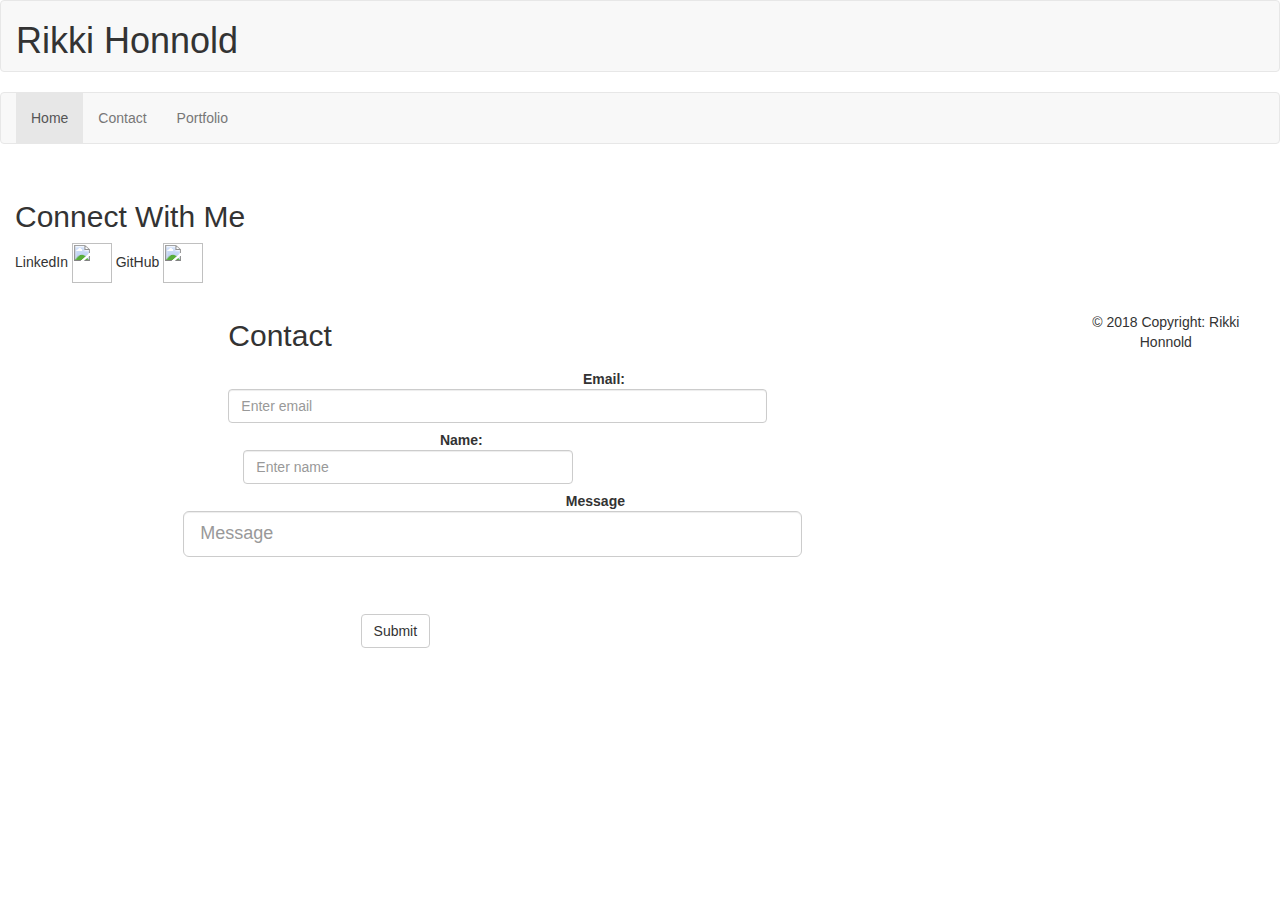
==== Contact.html @ 58b9505f "does this work oh my god please" ====
<html lang="en">
<head>
  <title>Bootstrap Example</title>
  <meta charset="utf-8">
  <meta name="viewport" content="width=device-width, initial-scale=1">
  <link rel="stylesheet" href="https://maxcdn.bootstrapcdn.com/bootstrap/3.3.7/css/bootstrap.min.css">
  <link rel="stylesheet" href="/Users/rikki/Desktop/Bootstrap Portfolio/style.css">
  
  <script src="https://ajax.googleapis.com/ajax/libs/jquery/3.3.1/jquery.min.js"></script>
  <script src="https://maxcdn.bootstrapcdn.com/bootstrap/3.3.7/js/bootstrap.min.js"></script>
</head>
<body>
<nav class="navbar navbar-default">
    <div class="container-fluid">
      <div class="navbar-header">
        <h1>Rikki Honnold</h1>
      </div>
      </div>
      </nav>
      <nav class="navbar navbar-default">
            <div class="container-fluid">
              <div class="navbar-header">
      <ul class="nav navbar-nav">
        <li class="active"><a href="/Users/rikki/Desktop/Bootstrap Portfolio/index.html">Home</a></li>
        <li role="separator" class="divider"></li>
            <li><a href="#">Contact</a></li>
            <li role="separator" class="navbar-right"></li>
            <li><a href="/Users/rikki/Desktop/Bootstrap Portfolio/portfolio.html">Portfolio</a></li>
          </ul>
      </ul>
    </div>
  </nav>  
  </body>
  <div class="container-fluid text-center text-md-left">
    <div class="row">


        <div class="col-md-6">
   
        </div>
    </div>
</div>
<div class="panel-body">
    <h2>Connect With Me</h2>
        LinkedIn <img src="/Users/rikki/Desktop/Bootstrap Portfolio/assets/linkedInBest.png" width="40" height="40">   
        GitHub <img src="/Users/rikki/Desktop/Bootstrap Portfolio/assets/github.png"  width="40" height="40">   
</div>
    </div>
  </div>
  <div class ="col-sm-5 .col-sm-offset-2 .col-md-6 .col-md-offset-0">
<div class="container-fluid text-center text-md-left">
<div class="row">
<div class="col-md-6">
</div>
</div>
</div>
</div>
<form class="form-horizontal" action="/action_page.php">
    <div class="col-sm-offset-2 col-sm-8">
    <h2>Contact</h2>
    <div class="form-group">
      <label class="control-label col-sm-6" for="Name">Email:</label>
      <div class="col-sm-8">
        <input type="email" class="form-control" id="Email" placeholder="Enter email">
        <label class="control-label col-sm-6" for="Name">Name:</label>
      <div class="col-sm-8">
        <input type="email" class="form-control" id="Name" placeholder="Enter name">
      </div>
    </div>
    <div class="form-group">
      <label class="control-label col-sm-6" for="Message">Message</label>
      <div class="col-sm-8"> 
            <div class="row">
                    <div class="row">
                            <div class="input-group input-group-lg"></div>
        <input type="Message" class="form-control input-lg" id="Message" placeholder="Message">
        </div>
        </div>
      </div>
    </div>
    <div class="form-group"> 
      <div class="col-sm-offset-2 col-sm-8">
        <div class="checkbox">

        </div>
      </div>
    </div>
    <div class="form-group"> 
      <div class="col-sm-offset-2 col-sm-8">
        <button type="submit" class="btn btn-default">Submit</button>
      </div>
    </div>
    </div>
    </div>
  </form>

  <footer class="page-footer font-small blue pt-4 mt-4">
        <div class="footer-copyright py-3 text-center">
            <div class="container-fluid">
                © 2018 Copyright: Rikki Honnold
        
            </div>
        </div>
        <!--/.Copyright-->
        
        </footer>
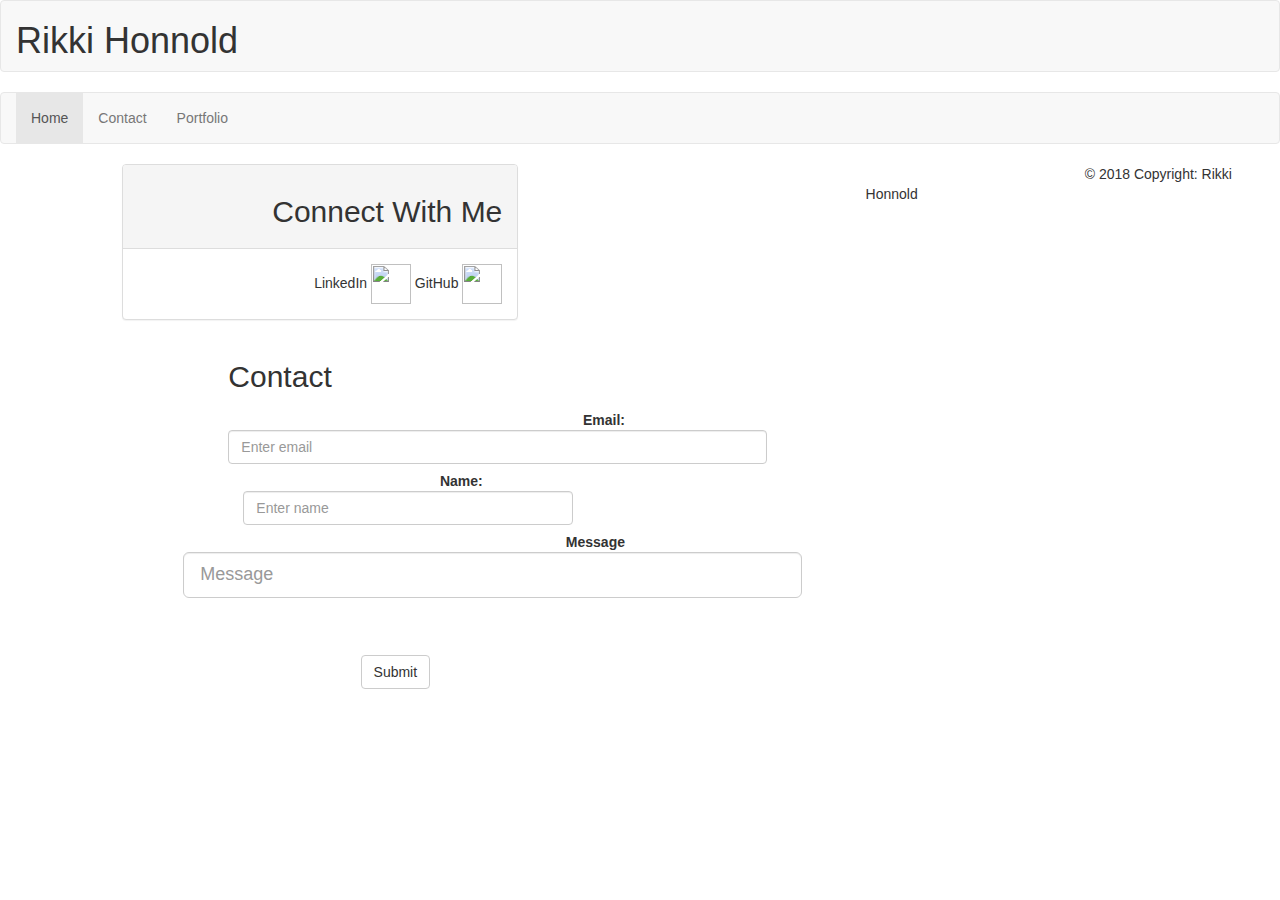
==== commit cd391adf: "Is this working?" ====
--- a/Contact.html
+++ b/Contact.html
@@ -1,7 +1,7 @@
 
 <html lang="en">
 <head>
-  <title>Bootstrap Example</title>
+  <title>Contact Page</title>
   <meta charset="utf-8">
   <meta name="viewport" content="width=device-width, initial-scale=1">
   <link rel="stylesheet" href="https://maxcdn.bootstrapcdn.com/bootstrap/3.3.7/css/bootstrap.min.css">
@@ -19,35 +19,29 @@
       </div>
       </nav>
       <nav class="navbar navbar-default">
-            <div class="container-fluid">
-              <div class="navbar-header">
+ <div class="container-fluid">
+<div class="navbar-header">
       <ul class="nav navbar-nav">
         <li class="active"><a href="/Users/rikki/Desktop/Bootstrap Portfolio/index.html">Home</a></li>
         <li role="separator" class="divider"></li>
             <li><a href="#">Contact</a></li>
             <li role="separator" class="navbar-right"></li>
-            <li><a href="/Users/rikki/Desktop/Bootstrap Portfolio/portfolio.html">Portfolio</a></li>
+           <li><a href="/Users/rikki/Desktop/Bootstrap-Portfolio/portfolio.html">Portfolio</a></li>
           </ul>
       </ul>
     </div>
   </nav>  
   </body>
-  <div class="container-fluid text-center text-md-left">
-    <div class="row">
-
-
-        <div class="col-md-6">
-   
-        </div>
-    </div>
+        <div class="col-md-4 col-md-offset-1 text-right">
+            <div class="panel panel-default">      
+              <div class="panel-heading"><h2>Connect With Me</h2></div>
+              <div class="panel-body">
+                  LinkedIn <img src="/Users/rikki/Desktop/Bootstrap-Portfolio/assets/linkedInBest.png" width="40" height="40">   
+                  GitHub <img src="/Users/rikki/Desktop/Bootstrap-Portfolio/assets/github.png"  width="40" height="40">   
+                  </div>
+            </div>
+          </div>
 </div>
-<div class="panel-body">
-    <h2>Connect With Me</h2>
-        LinkedIn <img src="/Users/rikki/Desktop/Bootstrap Portfolio/assets/linkedInBest.png" width="40" height="40">   
-        GitHub <img src="/Users/rikki/Desktop/Bootstrap Portfolio/assets/github.png"  width="40" height="40">   
-</div>
-    </div>
-  </div>
   <div class ="col-sm-5 .col-sm-offset-2 .col-md-6 .col-md-offset-0">
 <div class="container-fluid text-center text-md-left">
 <div class="row">
@@ -94,14 +88,14 @@
     </div>
     </div>
   </form>
-
   <footer class="page-footer font-small blue pt-4 mt-4">
-        <div class="footer-copyright py-3 text-center">
-            <div class="container-fluid">
-                © 2018 Copyright: Rikki Honnold
+      <div class="container-fluid text-center text-md-left">
         
-            </div>
-        </div>
-        <!--/.Copyright-->
-        
-        </footer>+      <div class="footer-copyright py-3 text-center">
+          <div class="container-fluid">
+              © 2018 Copyright: Rikki Honnold
+    
+          </div>
+      </div>
+    
+    </footer>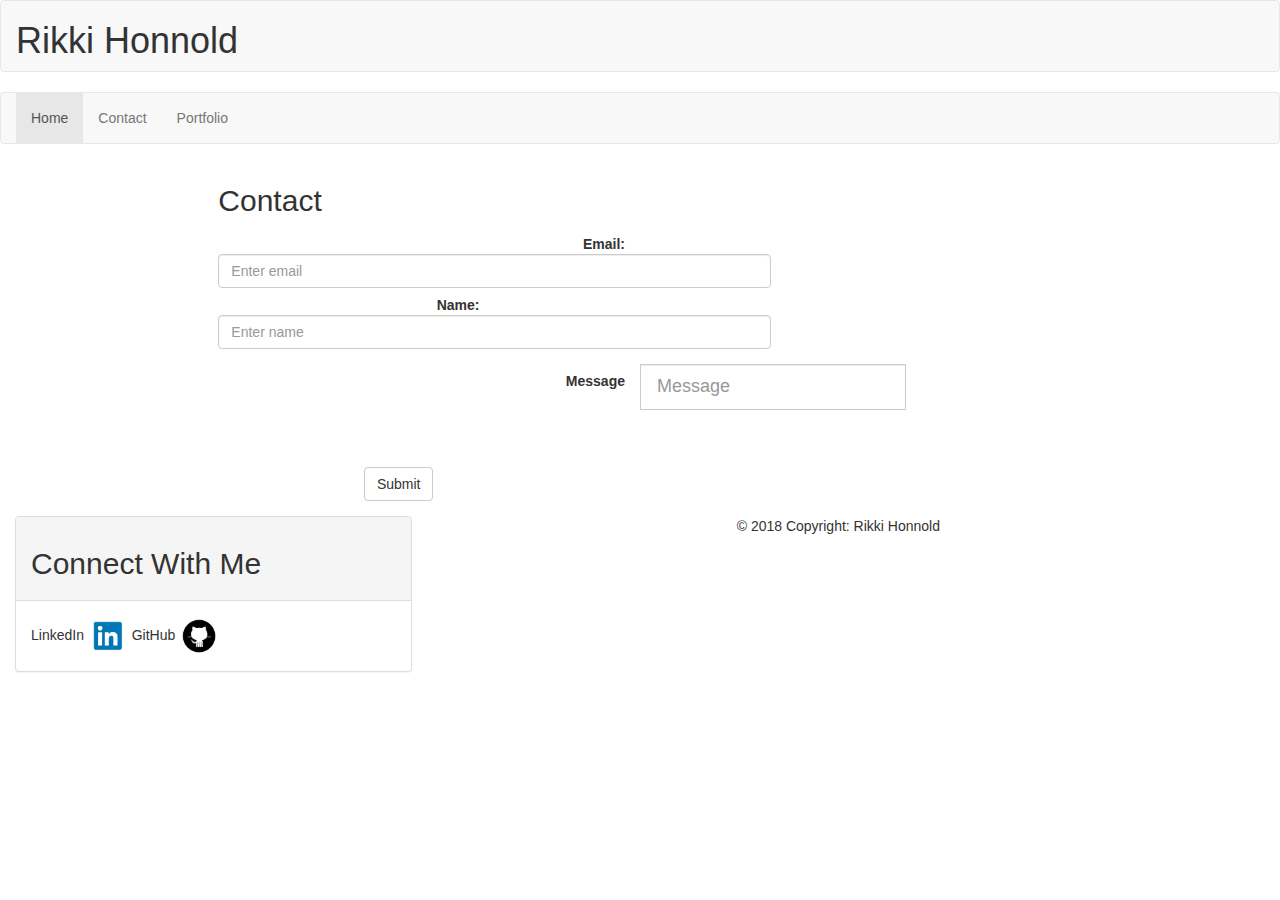
==== commit 9d701a1e: "add all the things" ====
--- a/Contact.html
+++ b/Contact.html
@@ -5,7 +5,7 @@
   <meta charset="utf-8">
   <meta name="viewport" content="width=device-width, initial-scale=1">
   <link rel="stylesheet" href="https://maxcdn.bootstrapcdn.com/bootstrap/3.3.7/css/bootstrap.min.css">
-  <link rel="stylesheet" href="/Users/rikki/Desktop/Bootstrap Portfolio/style.css">
+  <link rel="stylesheet" href="/Users/rikki/Desktop/Bootstrap-Portfolio/style.css">
   
   <script src="https://ajax.googleapis.com/ajax/libs/jquery/3.3.1/jquery.min.js"></script>
   <script src="https://maxcdn.bootstrapcdn.com/bootstrap/3.3.7/js/bootstrap.min.js"></script>
@@ -32,24 +32,7 @@
     </div>
   </nav>  
   </body>
-        <div class="col-md-4 col-md-offset-1 text-right">
-            <div class="panel panel-default">      
-              <div class="panel-heading"><h2>Connect With Me</h2></div>
-              <div class="panel-body">
-                  LinkedIn <img src="/Users/rikki/Desktop/Bootstrap-Portfolio/assets/linkedInBest.png" width="40" height="40">   
-                  GitHub <img src="/Users/rikki/Desktop/Bootstrap-Portfolio/assets/github.png"  width="40" height="40">   
-                  </div>
-            </div>
-          </div>
-</div>
-  <div class ="col-sm-5 .col-sm-offset-2 .col-md-6 .col-md-offset-0">
-<div class="container-fluid text-center text-md-left">
-<div class="row">
-<div class="col-md-6">
-</div>
-</div>
-</div>
-</div>
+  <div class ="row">
 <form class="form-horizontal" action="/action_page.php">
     <div class="col-sm-offset-2 col-sm-8">
     <h2>Contact</h2>
@@ -58,16 +41,15 @@
       <div class="col-sm-8">
         <input type="email" class="form-control" id="Email" placeholder="Enter email">
         <label class="control-label col-sm-6" for="Name">Name:</label>
-      <div class="col-sm-8">
         <input type="email" class="form-control" id="Name" placeholder="Enter name">
       </div>
     </div>
     <div class="form-group">
       <label class="control-label col-sm-6" for="Message">Message</label>
-      <div class="col-sm-8"> 
+       
             <div class="row">
                     <div class="row">
-                            <div class="input-group input-group-lg"></div>
+                            <div class="input-group input-group-lg">
         <input type="Message" class="form-control input-lg" id="Message" placeholder="Message">
         </div>
         </div>
@@ -76,7 +58,6 @@
     <div class="form-group"> 
       <div class="col-sm-offset-2 col-sm-8">
         <div class="checkbox">
-
         </div>
       </div>
     </div>
@@ -88,6 +69,17 @@
     </div>
     </div>
   </form>
+  <div class="col-md-4 col-right-offset-1 text-left">
+      <div class="panel panel-default">      
+        <div class="panel-heading"><h2>Connect With Me</h2></div>
+        <div class="panel-body">
+            LinkedIn <img src="./assets/linkedInBest.png" width="40" height="40">   
+            GitHub <img src="./assets/github.png"  width="40" height="40">   
+            </div>
+      </div>
+    </div>
+  </div>
+</div>
   <footer class="page-footer font-small blue pt-4 mt-4">
       <div class="container-fluid text-center text-md-left">
         
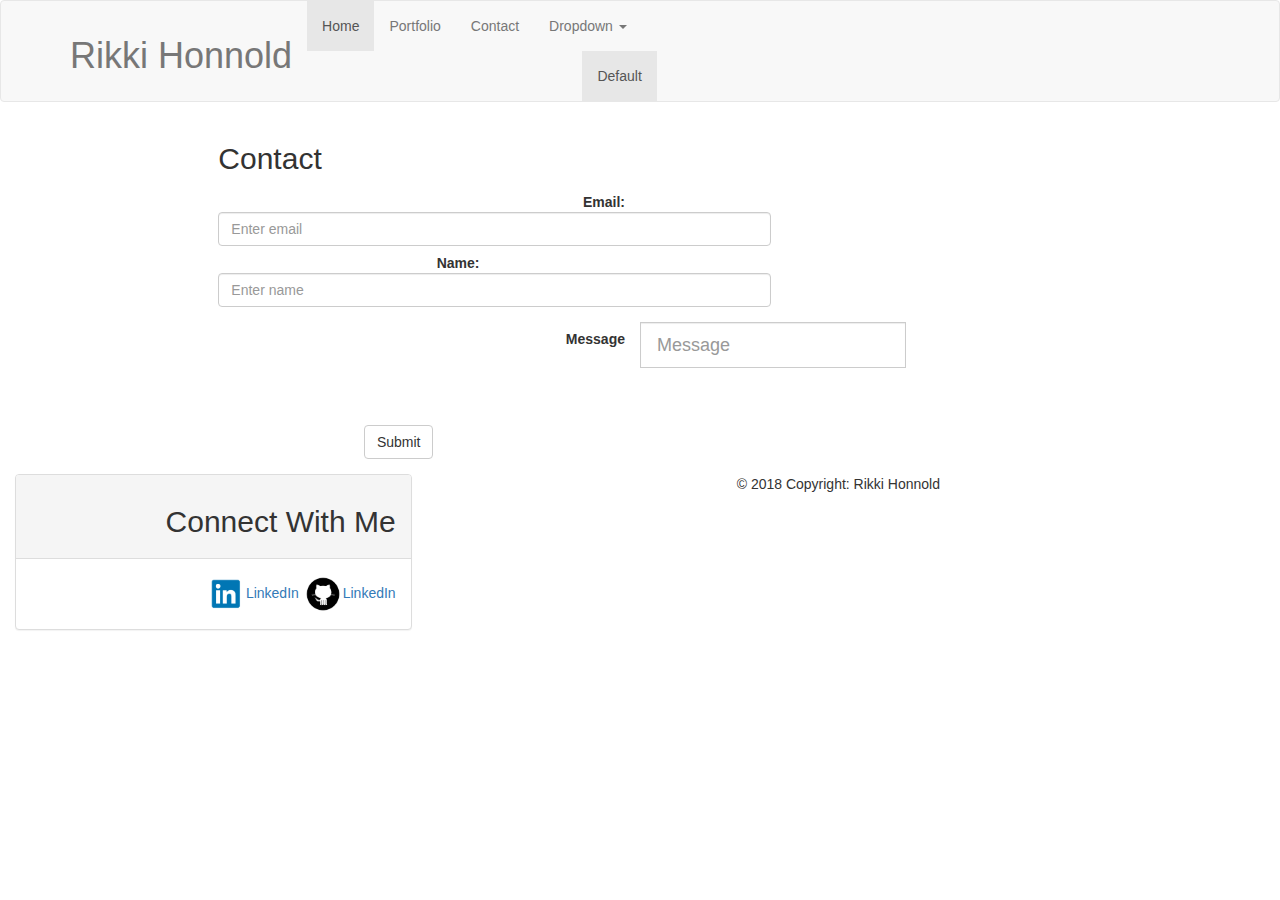
==== commit 87bdbac1: "my battery is going to die now" ====
--- a/Contact.html
+++ b/Contact.html
@@ -11,27 +11,41 @@
   <script src="https://maxcdn.bootstrapcdn.com/bootstrap/3.3.7/js/bootstrap.min.js"></script>
 </head>
 <body>
-<nav class="navbar navbar-default">
-    <div class="container-fluid">
-      <div class="navbar-header">
-        <h1>Rikki Honnold</h1>
+<!-- NavBar (copied and pasted from WC3) -->
+  <!-- Static navbar -->
+  <nav class="navbar navbar-default">
+      <div class="container">
+        <div class="navbar-header">
+          <a class="navbar-brand" href="#"><h1>Rikki Honnold</h1></a>
+        </div>
+        <div id="navbar" class="navbar-collapse collapse">
+          <ul class="nav navbar-nav">
+            <li class="active"><a href="/Bootstrap-Portfolio/index.html">Home</a></li>
+            <li><a href="#">Portfolio</a></li>
+            <li><a href="#">Contact</a></li>
+            <li class="dropdown">
+              <a href="#" class="dropdown-toggle" data-toggle="dropdown" role="button" aria-haspopup="true" aria-expanded="false">Dropdown <span class="caret"></span></a>
+              <ul class="dropdown-menu">
+                <li><a href="#">Contact</a></li>
+                <li><a href="#">Portfolio</a></li>
+                <li><a href="#">Home</a></li>
+                <li role="separator" class="divider"></li>
+                <li class="dropdown-header">Rikki Honnold</li>
+                <ul class="nav navbar-nav navbar-right">
+                <li><a href="#">Contact</a></li>
+                <li><a href="#">Portfolio</a></li>
+                <li><a href="#">Home</a></li>
+              </ul>
+            </li>
+          </ul>
+          <ul class="nav navbar-nav navbar-right">
+            <li class="active"><a href="./">Default <span class="sr-only">(current)</span></a></li>
+          </ul>
+        </div>
+        <!--/.nav-collapse -->
       </div>
-      </div>
-      </nav>
-      <nav class="navbar navbar-default">
- <div class="container-fluid">
-<div class="navbar-header">
-      <ul class="nav navbar-nav">
-        <li class="active"><a href="/Users/rikki/Desktop/Bootstrap Portfolio/index.html">Home</a></li>
-        <li role="separator" class="divider"></li>
-            <li><a href="#">Contact</a></li>
-            <li role="separator" class="navbar-right"></li>
-           <li><a href="/Users/rikki/Desktop/Bootstrap-Portfolio/portfolio.html">Portfolio</a></li>
-          </ul>
-      </ul>
-    </div>
-  </nav>  
-  </body>
+      <!--/.container-fluid -->
+    </nav>
   <div class ="row">
 <form class="form-horizontal" action="/action_page.php">
     <div class="col-sm-offset-2 col-sm-8">
@@ -69,17 +83,19 @@
     </div>
     </div>
   </form>
-  <div class="col-md-4 col-right-offset-1 text-left">
-      <div class="panel panel-default">      
+  <div class="col-md-4 col-md-offset- text-right">
+      <div class="panel panel-default">
+        
         <div class="panel-heading"><h2>Connect With Me</h2></div>
+
         <div class="panel-body">
-            LinkedIn <img src="./assets/linkedInBest.png" width="40" height="40">   
-            GitHub <img src="./assets/github.png"  width="40" height="40">   
-            </div>
+          <img src="assets/linkedInBest.png" width="40" height="40"><a href="https://www.linkedin.com/in/rikki-honnold-a0141219/">LinkedIn</a>   
+          <img src="assets/github.png"  width="40" height="40"><a href="https://github.com/Rikkihon">LinkedIn</a>  
+</div>
+        </div>
       </div>
     </div>
-  </div>
-</div>
+</body>
   <footer class="page-footer font-small blue pt-4 mt-4">
       <div class="container-fluid text-center text-md-left">
         
@@ -89,5 +105,7 @@
     
           </div>
       </div>
-    
+      </div>
+      
+
     </footer>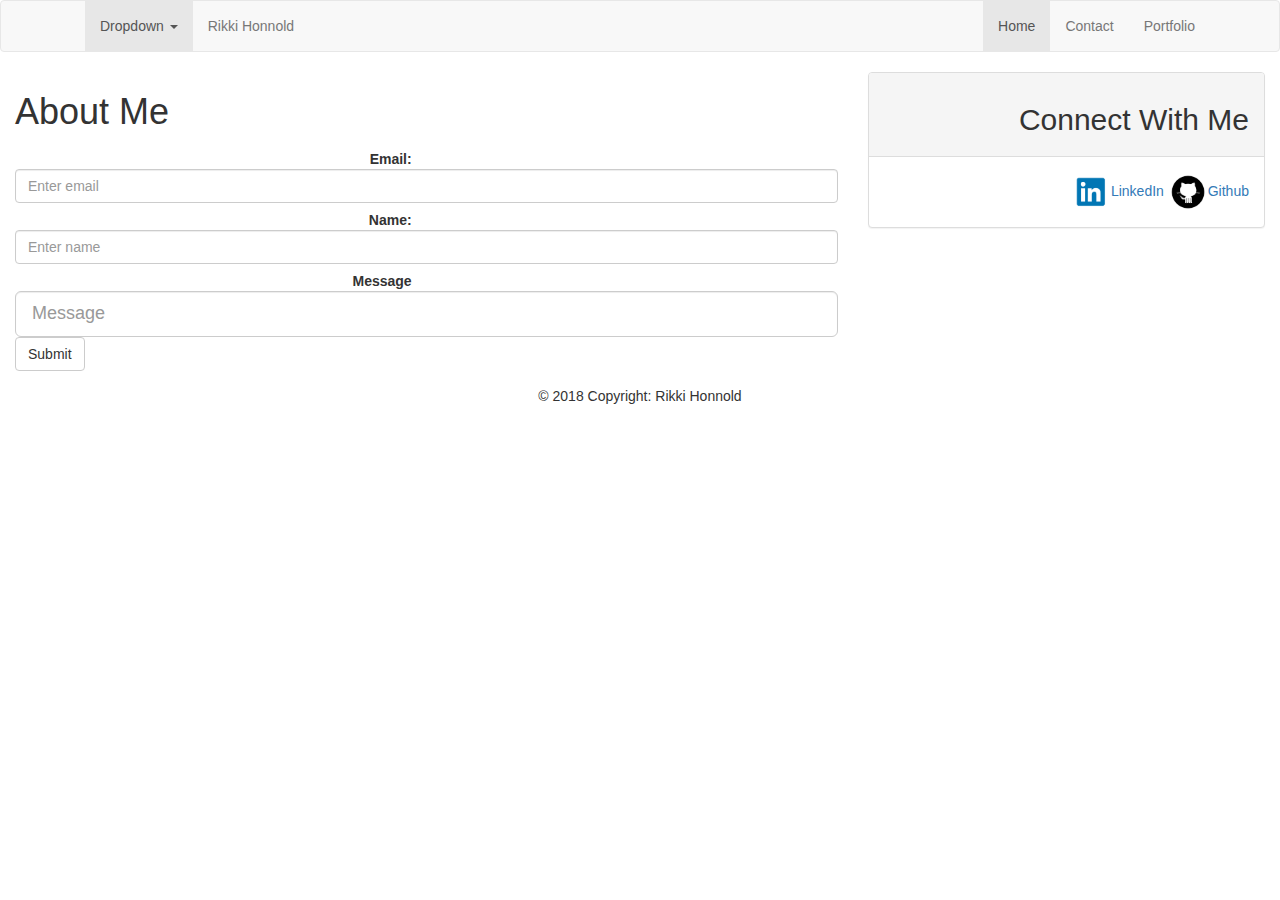
==== commit 4ad1c3fd: "Finalamente" ====
--- a/Contact.html
+++ b/Contact.html
@@ -10,102 +10,81 @@
   <script src="https://ajax.googleapis.com/ajax/libs/jquery/3.3.1/jquery.min.js"></script>
   <script src="https://maxcdn.bootstrapcdn.com/bootstrap/3.3.7/js/bootstrap.min.js"></script>
 </head>
+
 <body>
-<!-- NavBar (copied and pasted from WC3) -->
-  <!-- Static navbar -->
-  <nav class="navbar navbar-default">
+    <nav class="navbar navbar-default">
       <div class="container">
         <div class="navbar-header">
-          <a class="navbar-brand" href="#"><h1>Rikki Honnold</h1></a>
+          <button type="button" class="navbar-toggle collapsed" data-toggle="collapse" data-target="#navbar" aria-expanded="false" aria-controls="navbar">
+                <span class="sr-only">Toggle navigation</span>
+                <span class="icon-bar"></span>
+                <span class="icon-bar"></span>
+                <span class="icon-bar"></span>
+              </button>
+          <a class="navbar-brand" href="#"></a>
         </div>
         <div id="navbar" class="navbar-collapse collapse">
           <ul class="nav navbar-nav">
-            <li class="active"><a href="/Bootstrap-Portfolio/index.html">Home</a></li>
-            <li><a href="#">Portfolio</a></li>
-            <li><a href="#">Contact</a></li>
-            <li class="dropdown">
+            <li class="active">
               <a href="#" class="dropdown-toggle" data-toggle="dropdown" role="button" aria-haspopup="true" aria-expanded="false">Dropdown <span class="caret"></span></a>
-              <ul class="dropdown-menu">
-                <li><a href="#">Contact</a></li>
-                <li><a href="#">Portfolio</a></li>
-                <li><a href="#">Home</a></li>
-                <li role="separator" class="divider"></li>
-                <li class="dropdown-header">Rikki Honnold</li>
-                <ul class="nav navbar-nav navbar-right">
-                <li><a href="#">Contact</a></li>
-                <li><a href="#">Portfolio</a></li>
-                <li><a href="#">Home</a></li>
-              </ul>
+              <li><a href="./Bootstrap-Portfolio/Contact.html">Rikki Honnold</a></li>
             </li>
           </ul>
           <ul class="nav navbar-nav navbar-right">
-            <li class="active"><a href="./">Default <span class="sr-only">(current)</span></a></li>
+            <li class="active"><a href="#">Home</a></li>
+        <li><a href="./Bootstrap-Portfolio/Contact.html">Contact</a></li>
+        <li><a href=".Bootstrap-Portfolio/portfolio.html">Portfolio</a></li>
           </ul>
         </div>
         <!--/.nav-collapse -->
       </div>
       <!--/.container-fluid -->
     </nav>
-  <div class ="row">
-<form class="form-horizontal" action="/action_page.php">
-    <div class="col-sm-offset-2 col-sm-8">
-    <h2>Contact</h2>
-    <div class="form-group">
-      <label class="control-label col-sm-6" for="Name">Email:</label>
-      <div class="col-sm-8">
-        <input type="email" class="form-control" id="Email" placeholder="Enter email">
-        <label class="control-label col-sm-6" for="Name">Name:</label>
+  
+        <div class="col-md-8">
+               <h1>About Me</h1>
+               <form class="form-horizontal" action="/action_page.php">
+                <label class="control-label col-sm-6 text-left" for="Name">Email:</label>
+                <input type="email" class="form-control" id="Email" placeholder="Enter email">
+        <label class="control-label col-sm-6 text-left" for="Name">Name:</label>
         <input type="email" class="form-control" id="Name" placeholder="Enter name">
-      </div>
+        <label class="control-label col-sm-6 text-left" for="Message">Message</label>
+        <input type="Message" class="form-control input-lg" id="Message" placeholder="Message">
+        <button type="submit" class="btn btn-default">Submit</button>
+                </div>
+                <div class="col-md-4 col-md-offset- text-right">
+              <div class="panel panel-default">
+                
+                <div class="panel-heading"><h2>Connect With Me</h2></div>
+    
+                <div class="panel-body">
+                  <img src="assets/linkedInBest.png" width="40" height="40"><a href="https://www.linkedin.com/in/rikki-honnold-a0141219/">LinkedIn</a>   
+                  <img src="assets/github.png"  width="40" height="40"><a href="https://github.com/Rikkihon">Github</a>  
+        </div>
+                </div>
+              </div>
+            </div>
+          
+  <footer class="page-footer font-small blue pt-4 mt-4">
+        
+    <div class="container-fluid text-center text-md-left">
+        <div class="row">
+            <div class="col-md-6">
+        
+            </div>
+        </div>
     </div>
-    <div class="form-group">
-      <label class="control-label col-sm-6" for="Message">Message</label>
-       
-            <div class="row">
-                    <div class="row">
-                            <div class="input-group input-group-lg">
-        <input type="Message" class="form-control input-lg" id="Message" placeholder="Message">
+    <div class="footer-copyright py-3 text-center">
+        <div class="container-fluid">
+            © 2018 Copyright: Rikki Honnold
+  
         </div>
-        </div>
-      </div>
     </div>
-    <div class="form-group"> 
-      <div class="col-sm-offset-2 col-sm-8">
-        <div class="checkbox">
-        </div>
-      </div>
-    </div>
-    <div class="form-group"> 
-      <div class="col-sm-offset-2 col-sm-8">
-        <button type="submit" class="btn btn-default">Submit</button>
-      </div>
-    </div>
-    </div>
-    </div>
-  </form>
-  <div class="col-md-4 col-md-offset- text-right">
-      <div class="panel panel-default">
-        
-        <div class="panel-heading"><h2>Connect With Me</h2></div>
-
-        <div class="panel-body">
-          <img src="assets/linkedInBest.png" width="40" height="40"><a href="https://www.linkedin.com/in/rikki-honnold-a0141219/">LinkedIn</a>   
-          <img src="assets/github.png"  width="40" height="40"><a href="https://github.com/Rikkihon">LinkedIn</a>  
-</div>
-        </div>
-      </div>
-    </div>
-</body>
-  <footer class="page-footer font-small blue pt-4 mt-4">
-      <div class="container-fluid text-center text-md-left">
-        
-      <div class="footer-copyright py-3 text-center">
-          <div class="container-fluid">
-              © 2018 Copyright: Rikki Honnold
-    
-          </div>
-      </div>
-      </div>
-      
-
-    </footer>+  
+  </footer>
+   
+  
+  </body>
+  
+  </html>
+  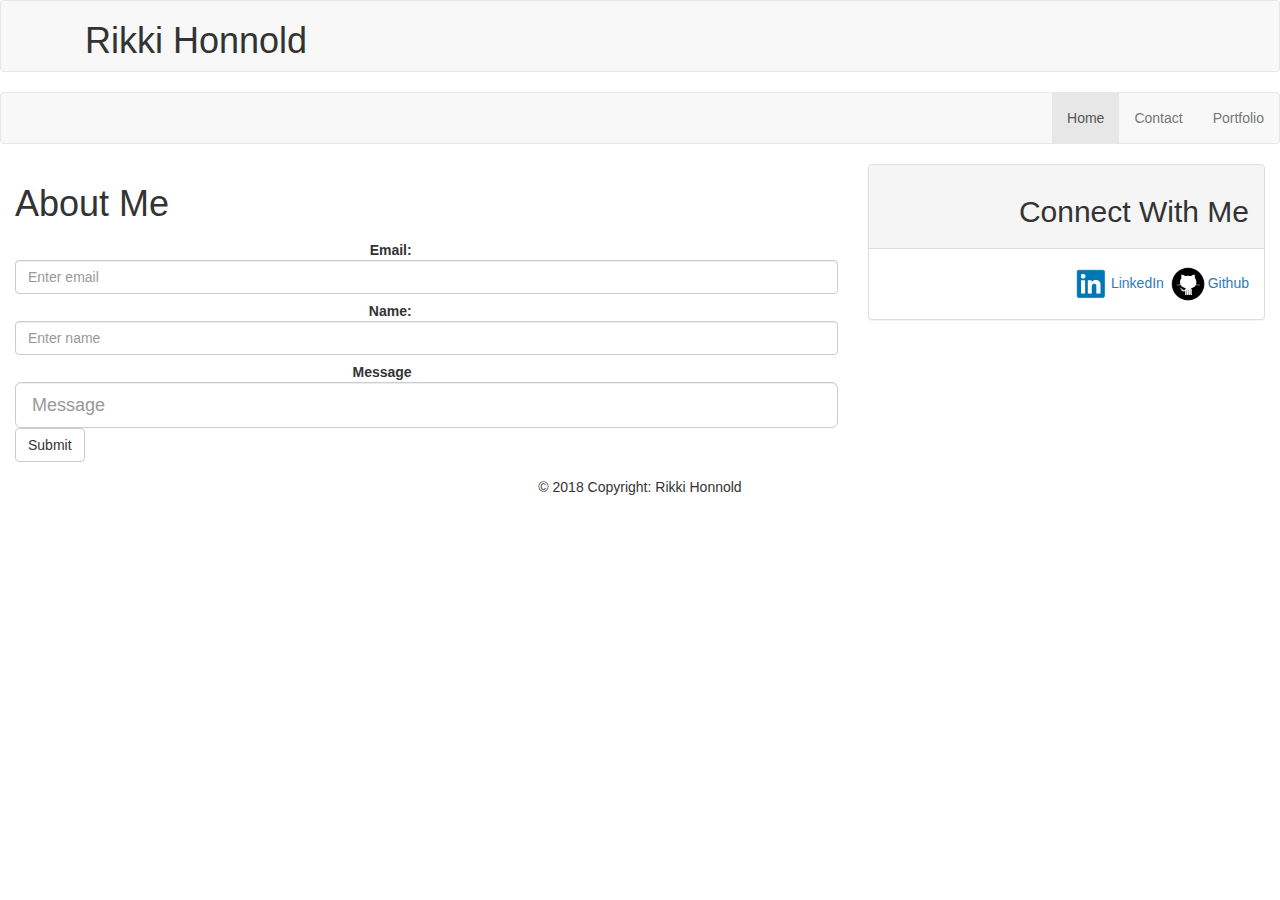
==== commit f7bd4de8: "sending the stuff" ====
--- a/Contact.html
+++ b/Contact.html
@@ -17,23 +17,23 @@
         <div class="navbar-header">
           <button type="button" class="navbar-toggle collapsed" data-toggle="collapse" data-target="#navbar" aria-expanded="false" aria-controls="navbar">
                 <span class="sr-only">Toggle navigation</span>
-                <span class="icon-bar"></span>
-                <span class="icon-bar"></span>
-                <span class="icon-bar"></span>
+    
               </button>
-          <a class="navbar-brand" href="#"></a>
+
         </div>
         <div id="navbar" class="navbar-collapse collapse">
-          <ul class="nav navbar-nav">
+          <ul class="nav navbar-nav navbar-left">
             <li class="active">
-              <a href="#" class="dropdown-toggle" data-toggle="dropdown" role="button" aria-haspopup="true" aria-expanded="false">Dropdown <span class="caret"></span></a>
-              <li><a href="./Bootstrap-Portfolio/Contact.html">Rikki Honnold</a></li>
+              <h1>Rikki Honnold</h1>
             </li>
           </ul>
+        </nav>
+        <nav class="navbar navbar-default">
+        <div id="navbar" class="navbar-collapse collapse">
           <ul class="nav navbar-nav navbar-right">
             <li class="active"><a href="#">Home</a></li>
-        <li><a href="./Bootstrap-Portfolio/Contact.html">Contact</a></li>
-        <li><a href=".Bootstrap-Portfolio/portfolio.html">Portfolio</a></li>
+        <li><a href="./Contact.html">Contact</a></li>
+        <li><a href="./portfolio.html">Portfolio</a></li>
           </ul>
         </div>
         <!--/.nav-collapse -->
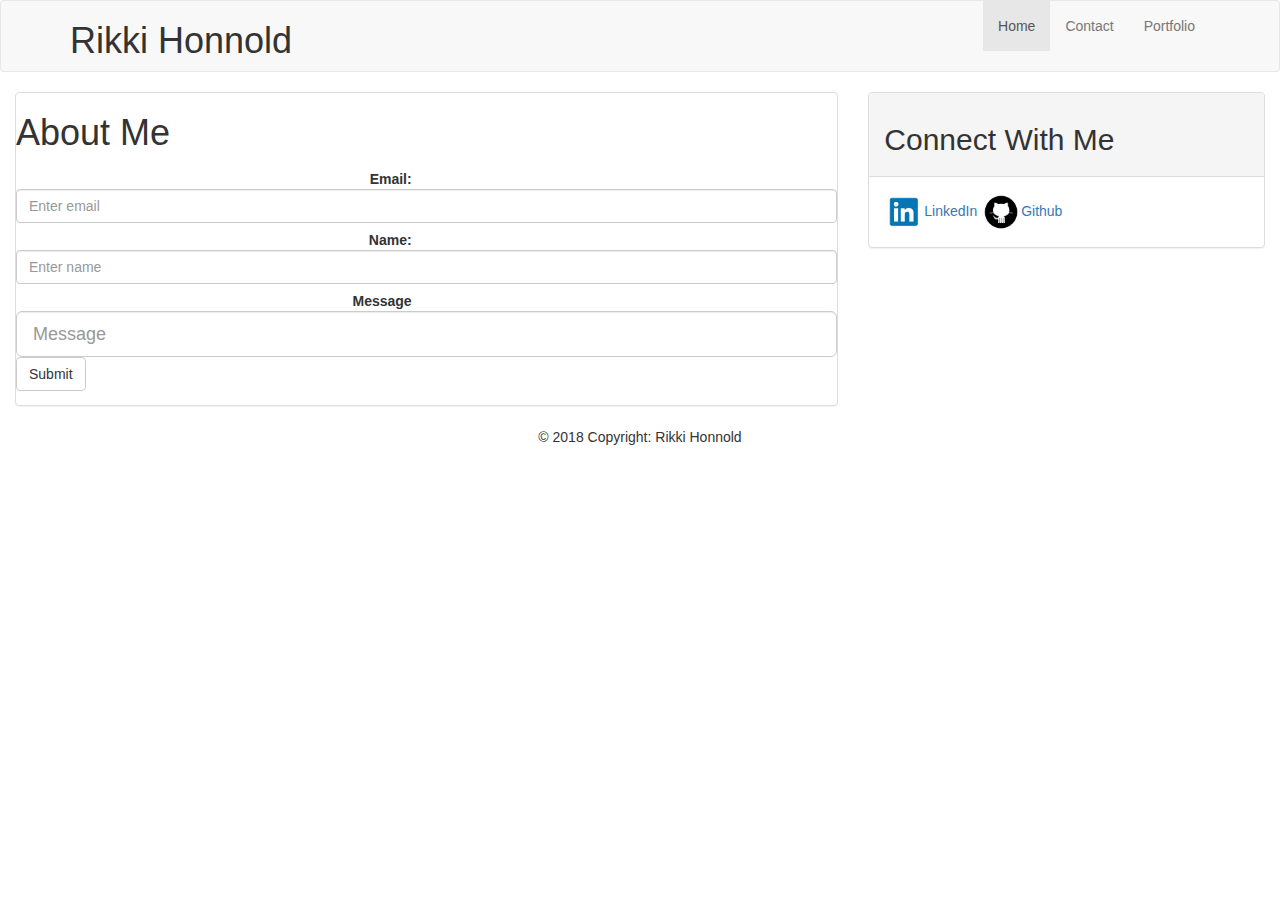
==== commit e5fda8d9: "This is a good version" ====
--- a/Contact.html
+++ b/Contact.html
@@ -13,46 +13,42 @@
 
 <body>
     <nav class="navbar navbar-default">
-      <div class="container">
-        <div class="navbar-header">
-          <button type="button" class="navbar-toggle collapsed" data-toggle="collapse" data-target="#navbar" aria-expanded="false" aria-controls="navbar">
-                <span class="sr-only">Toggle navigation</span>
+        <div class="container">
+          <div class="navbar-header navbar-left">
+            <button type="button" class="navbar-toggle collapsed" data-toggle="collapse" data-target="#navbar" aria-expanded="false" aria-controls="navbar">
+                  <span class="sr-only">Toggle navigation</span>
+                  <span class="icon-bar"></span>
+                  <span class="icon-bar"></span>
+                  <span class="icon-bar"></span>
+                </button>
+            <h1>Rikki Honnold</h1>
+          </div>
+          <div id="navbar" class="navbar-collapse collapse">
+            <ul class="nav navbar-nav navbar-right">
+              <li class="active"><a href="./index.html">Home</a></li>
+          <li><a href="./Contact.html">Contact</a></li>
+          <li><a href="./portfolio.html">Portfolio</a></li>
+            </ul>
+          </div>
+          <!--/.nav-collapse -->
+        </div>
+        <!--/.container-fluid -->
+      </nav>
     
-              </button>
-
-        </div>
-        <div id="navbar" class="navbar-collapse collapse">
-          <ul class="nav navbar-nav navbar-left">
-            <li class="active">
-              <h1>Rikki Honnold</h1>
-            </li>
-          </ul>
-        </nav>
-        <nav class="navbar navbar-default">
-        <div id="navbar" class="navbar-collapse collapse">
-          <ul class="nav navbar-nav navbar-right">
-            <li class="active"><a href="#">Home</a></li>
-        <li><a href="./Contact.html">Contact</a></li>
-        <li><a href="./portfolio.html">Portfolio</a></li>
-          </ul>
-        </div>
-        <!--/.nav-collapse -->
-      </div>
-      <!--/.container-fluid -->
-    </nav>
-  
         <div class="col-md-8">
+            <div class="panel panel-default">
                <h1>About Me</h1>
                <form class="form-horizontal" action="/action_page.php">
-                <label class="control-label col-sm-6 text-left" for="Name">Email:</label>
+                <label class="control-label col-sm-6 text-align: left" for="Email">Email:</label>
                 <input type="email" class="form-control" id="Email" placeholder="Enter email">
-        <label class="control-label col-sm-6 text-left" for="Name">Name:</label>
+        <label class="control-label col-sm-6 text-align: left" for="Name">Name:</label>
         <input type="email" class="form-control" id="Name" placeholder="Enter name">
-        <label class="control-label col-sm-6 text-left" for="Message">Message</label>
+        <label class="control-label col-sm-6 text-align: left" for="Message">Message</label>
         <input type="Message" class="form-control input-lg" id="Message" placeholder="Message">
         <button type="submit" class="btn btn-default">Submit</button>
                 </div>
-                <div class="col-md-4 col-md-offset- text-right">
+                </div>
+                <div class="col-md-4 col-md-offset- text-mid">
               <div class="panel panel-default">
                 
                 <div class="panel-heading"><h2>Connect With Me</h2></div>
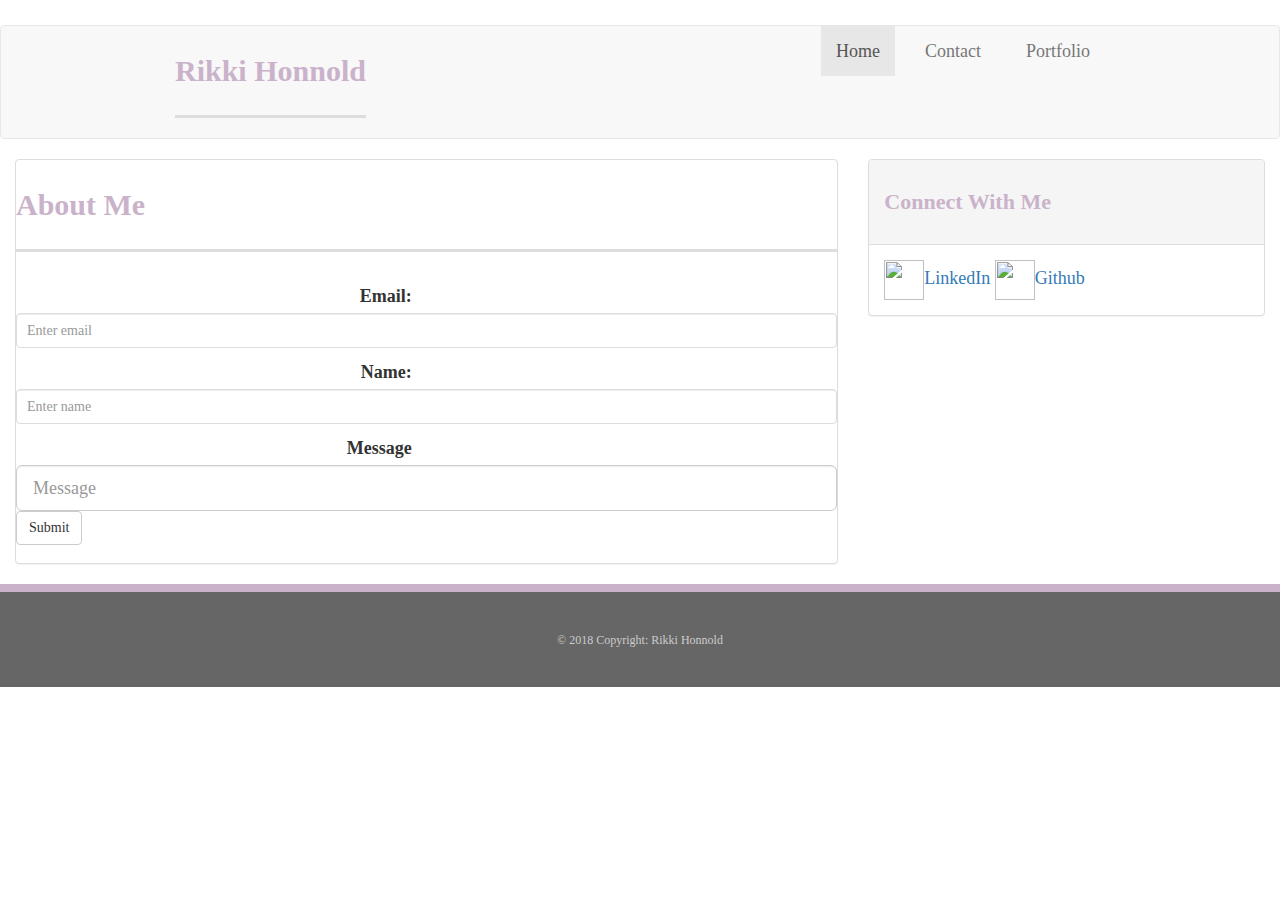
==== commit 67005b95: "styling" ====
--- a/Contact.html
+++ b/Contact.html
@@ -5,7 +5,7 @@
   <meta charset="utf-8">
   <meta name="viewport" content="width=device-width, initial-scale=1">
   <link rel="stylesheet" href="https://maxcdn.bootstrapcdn.com/bootstrap/3.3.7/css/bootstrap.min.css">
-  <link rel="stylesheet" href="/Users/rikki/Desktop/Bootstrap-Portfolio/style.css">
+  <link rel="stylesheet" href="/assets/style.css">
   
   <script src="https://ajax.googleapis.com/ajax/libs/jquery/3.3.1/jquery.min.js"></script>
   <script src="https://maxcdn.bootstrapcdn.com/bootstrap/3.3.7/js/bootstrap.min.js"></script>
@@ -54,8 +54,8 @@
                 <div class="panel-heading"><h2>Connect With Me</h2></div>
     
                 <div class="panel-body">
-                  <img src="assets/linkedInBest.png" width="40" height="40"><a href="https://www.linkedin.com/in/rikki-honnold-a0141219/">LinkedIn</a>   
-                  <img src="assets/github.png"  width="40" height="40"><a href="https://github.com/Rikkihon">Github</a>  
+                  <img src="assets/image/linkedInBest.png" width="40" height="40"><a href="https://www.linkedin.com/in/rikki-honnold-a0141219/">LinkedIn</a>   
+                  <img src="assets/image/github.png"  width="40" height="40"><a href="https://github.com/Rikkihon">Github</a>  
         </div>
                 </div>
               </div>
--- a/assets/style.css
+++ b/assets/style.css
@@ -0,0 +1,270 @@
+body {
+    font-family: Arial, "Helvetica Neue", Helvetica, sans-serif;
+    font-size: 18px;
+    line-height: 34px;
+    background-image: url("./assets/images/circles-dark.png");
+    background-repeat:repeat;
+  }
+
+
+  @font-face {
+    font-family: archivo-black;
+    src: url(http://rikki.cubescrawls.com/archivo-black/Archivo-Black/ArchivoBlack-Regular.ttf);
+}
+
+div {
+    font-family: marchivo-black;
+}
+  
+  * {
+    box-sizing: border-box;
+  }
+  
+  /* general */
+  
+  .container {
+    width: 100%;
+    max-width: 960px;
+    margin: 0 auto;
+    clear: both;
+  }
+  
+  .carousel-control{
+    width: 100px;
+  }
+  .myCarousel{
+    width: 40%
+    max-width: 640px;
+    color: purple;
+    
+  }
+  h1,
+  h2,
+  h3,
+  p {
+    font-family: archivo-black;
+    margin-bottom: 20px;
+  }
+  
+  p:last-child {
+    margin-bottom: 0;
+  }
+  
+  h1,
+  h2,
+  h3 {
+    font-family: archivo-black;
+    font-weight: 700;
+    color:  rgb(202, 179, 202);;
+  }
+  
+  h1 {
+    padding-bottom: 20px;
+    font-size: 30px;
+    line-height: 49px;
+    border-bottom: 3px solid #ddd;
+  }
+  
+  h2,
+  h3 {
+    font-size: 22px;
+  }
+  
+  /* header */
+  
+  #masthead {
+    position: fixed;
+    z-index: 99;
+    width: 100%;
+    margin: 0 0 30px;
+    overflow: auto;
+    color: #fff;
+    background: #fff;
+    border-bottom: 2px solid #ccc;
+  }
+  
+  #logo {
+    float: left;
+    width: 250px;
+    height: 90px;
+    font-family: archivo-black;
+    font-size: 30px;
+    font-weight: 700;
+    line-height: 90px;
+    color: #fff;
+    text-align: center;
+    text-decoration: none;
+    background: rgb(202, 179, 202);
+  }
+  
+  nav {
+    
+    margin-top: 25px;
+  }
+
+  #navbar2 {   
+    float: left;
+    margin-top: 25px;
+
+  }
+  
+  nav a {
+    display: inline-block;
+    padding-left: 15px;
+    margin-left: 15px;
+    line-height: 18px;
+    color: #999;
+    text-decoration: none;
+    border-left: 1px solid #efefef;
+  }
+  
+  nav a:first-child {
+    border-left: 0 none;
+  }
+  
+  /* footer */
+  
+  footer {
+    padding: 30px 0;
+    clear: both;
+    font-size: 12px;
+    color: #fff;
+    color: #ccc;
+    text-align: center;
+    background: #666;
+    border-top: 8px solid  rgb(202, 179, 202);;
+  }
+  
+  /* sidebar */
+  
+  .sidebar {
+    float: right;
+    width: 100%;
+    max-width: 270px;
+    padding: 30px;
+    margin-bottom: 20px;
+    background: #fff;
+    border: 1px solid #ddd;
+  }
+  
+  h3,
+  .sidebar h2 {
+    padding-bottom: 20px;
+    margin-bottom: 15px;
+    line-height: 22px;
+    border-bottom: 2px solid #eee;
+  }
+  
+  .social {
+    width: 62px;
+    height: 62px;
+    margin-top: 8px;
+    margin-right: 5px;
+  }
+  
+  .social:last-child {
+    margin-right: 0;
+  }
+  
+  /* main */
+  
+  #main-container {
+    padding-top: 130px;
+  }
+  
+  .main-section {
+    float: left;
+    width: 100%;
+    max-width: 650px;
+    padding: 30px;
+    margin: 0 0 40px;
+    background: #fff;
+    border: 1px solid #ddd;
+  }
+  
+  /* portfolio page */
+  
+  .work {
+    position: relative;
+    float: left;
+    width: 274px;
+    margin: 20px 0 25px;
+    overflow: auto;
+  }
+  
+  .work:nth-child(even) {
+    margin-right: 40px;
+  }
+  
+  .work img {
+    width: 100%;
+    border: 0 none;
+    opacity: 0.8;
+  }
+  
+  .work h3 {
+    position: absolute;
+    bottom: 20px;
+    width: 100%;
+    padding: 15px;
+    margin-bottom: 0;
+    font-weight: 300;
+    line-height: 30px;
+    color: #fff;
+    text-align: center;
+    background:  rgb(202, 179, 202);;
+    border-bottom: 0;
+  }
+  
+  .auth-image {
+    float: left;
+    width: 200px;
+    height: auto;
+    margin-top: 10px;
+    margin-right: 25px;
+  }
+  
+  /* contact page */
+  
+  #contact-form ul {
+    margin-bottom: 20px;
+  }
+  
+  #contact-form li {
+    margin-bottom: 10px;
+  }
+  
+  label,
+  input[type=text],
+  input[type=email],
+  textarea {
+    display: block;
+    width: 100%;
+    text-align: left
+  }
+  
+  input[type=text],
+  input[type=email],
+  textarea {
+    height: 35px;
+    padding: 0 10px;
+    font-size: 14px;
+    border: 1px solid #ddd;
+    text-align: left
+  }
+  
+  textarea {
+    height: 200px;
+    text-align: left
+  }
+  
+  input[type=submit] {
+    padding: 10px 30px;
+    font-size: 18px;
+    color: #fff;
+    cursor: pointer;
+    background:  rgb(202, 179, 202);;
+    border: 0 none;
+    text-align: left
+  }
+  